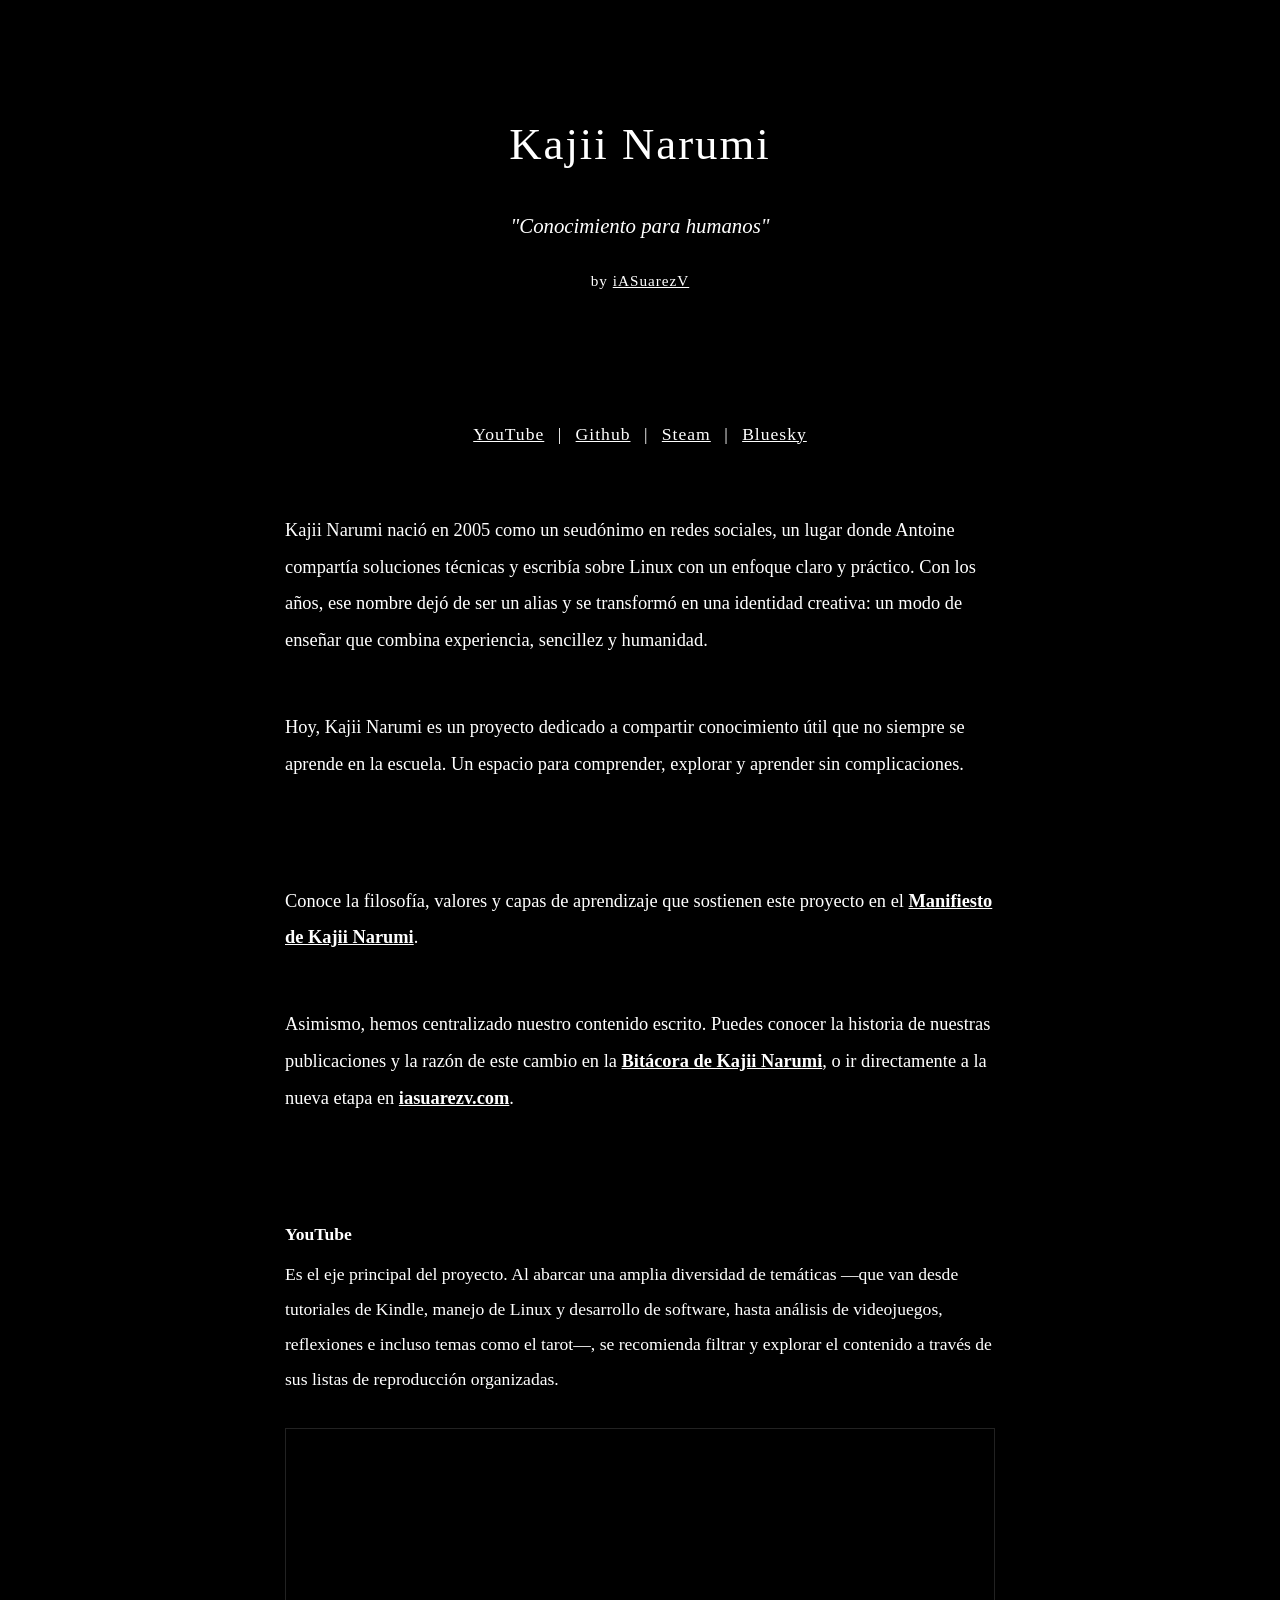
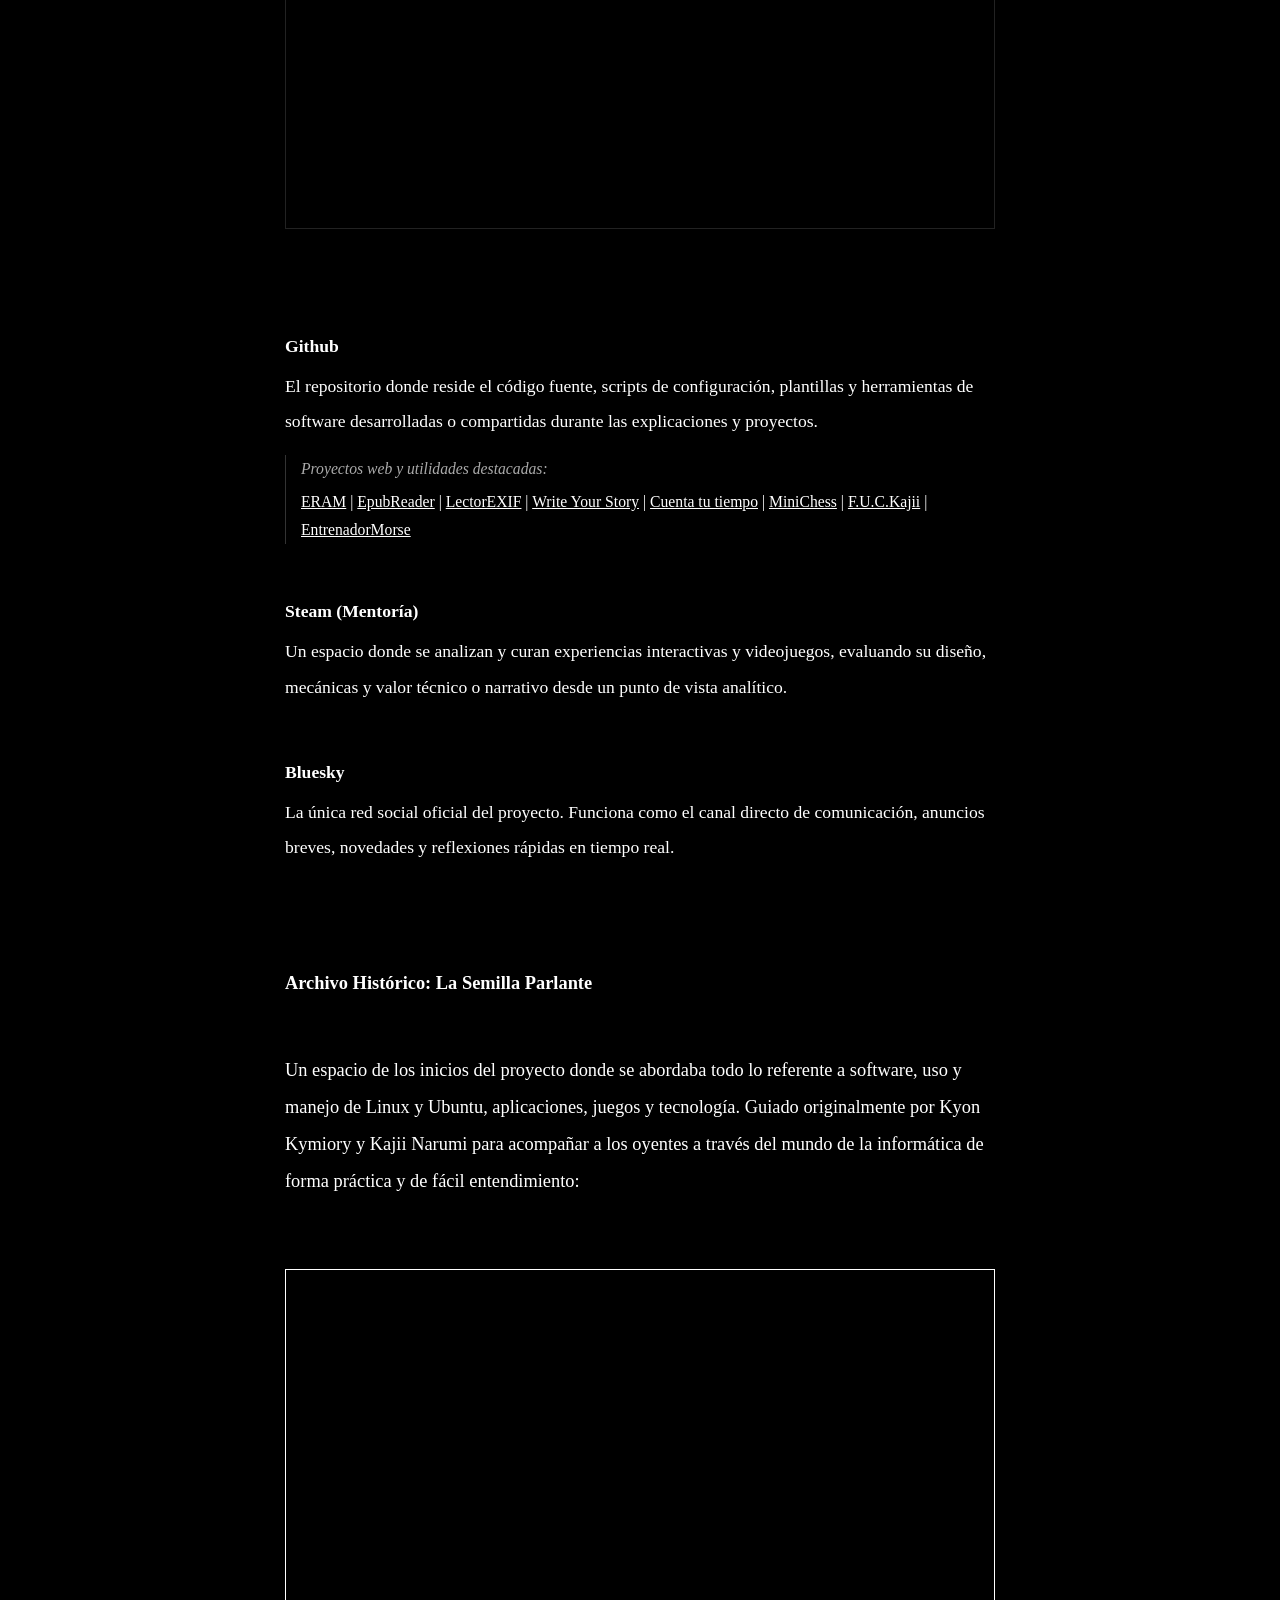
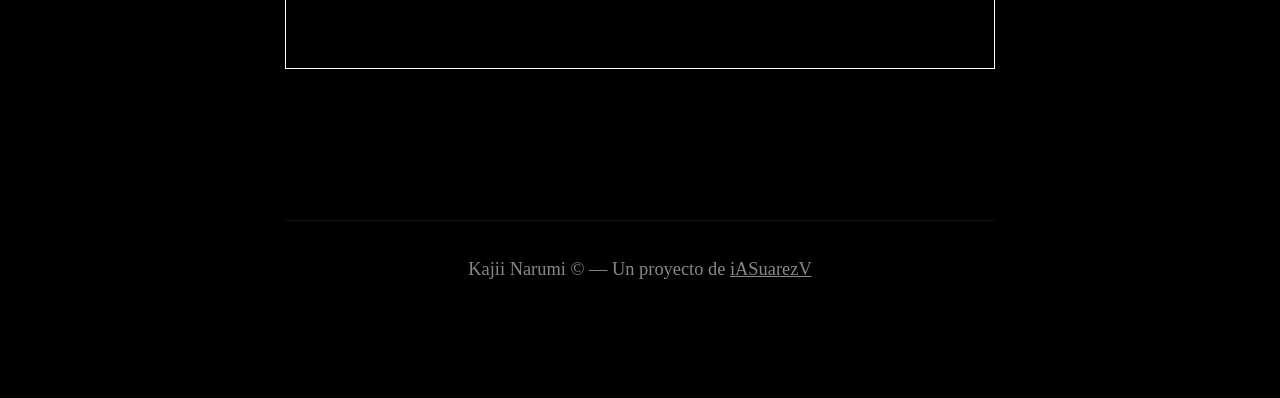
==== index.html @ e6da966e "Add files via upload" ====
<!DOCTYPE html>
<html lang="es">
<head>
  <meta charset="UTF-8">
  <meta name="viewport" content="width=device-width, initial-scale=1.0">

  <link rel="icon" type="image/png" href="logo.jpg">

  <title>Kajii Narumi | Conocimiento para humanos</title>
  <meta name="description" content="Kajii Narumi (I. Antonine Suárez V.). Conocimiento para humanos. Soluciones técnicas, Linux, tutoriales de Kindle, videojuegos, herramientas web, tarot y desarrollo de software.">
  <meta name="keywords" content="Kajii Narumi, iASuarezV, Antuan SV, Conocimiento para humanos, Linux, Kindle, Tarot, proyectos web, herramientas, ERAM, EpubReader, LectorEXIF, YouTube">
  <meta name="author" content="I. Antonine Suárez V.">
  <meta name="robots" content="index, follow">
  <link rel="canonical" href="https://kajiinarumi.com/">

  <meta property="og:type" content="website">
  <meta property="og:title" content="Kajii Narumi | Conocimiento para humanos">
  <meta property="og:description" content="Un espacio para comprender, explorar y aprender sin complicaciones. Por I. Antonine Suárez V.">
  <meta property="og:url" content="https://kajiinarumi.com/">
  <meta property="og:site_name" content="Kajii Narumi">
  <meta property="og:image" content="logo.png">

  <meta name="twitter:card" content="summary">
  <meta name="twitter:title" content="Kajii Narumi | Conocimiento para humanos">
  <meta name="twitter:description" content="Un espacio para comprender, explorar y aprender sin complicaciones. Por I. Antonine Suárez V.">
  <meta name="twitter:image" content="logo.png">

  <script type="application/ld+json">
  {
    "@context": "https://schema.org",
    "@graph": [
      {
        "@type": "Person",
        "@id": "https://iasuarezv.com/#person",
        "name": "I. Antonine Suárez V.",
        "alternateName": ["Antuan SV", "iASuarezV", "Antoine"],
        "url": "https://iasuarezv.com"
      },
      {
        "@type": "WebSite",
        "@id": "https://kajiinarumi.com/#website",
        "url": "https://kajiinarumi.com/",
        "name": "Kajii Narumi",
        "description": "Conocimiento para humanos",
        "publisher": { "@id": "https://iasuarezv.com/#person" }
      },
      {
        "@type": "ProfilePage",
        "dateCreated": "2005-01-01",
        "mainEntity": {
          "@type": "Person",
          "name": "Kajii Narumi",
          "sameAs": [
            "https://bsky.app/profile/kajiinarumi.com",
            "https://www.youtube.com/@KajiiNarumi",
            "https://github.com/KajiiNarumi",
            "https://store.steampowered.com/curator/42511696-Kajii-Narumi/"
          ]
        }
      }
    ]
  }
  </script>

  <style>
    /* Estilos Estrictos, Minimalistas y Ultrarrápidos */
    :root {
      --bg: #000000;
      --text: #ffffff;
      --font-family: "Times New Roman", Times, Georgia, serif;
    }

    * {
      box-sizing: border-box;
      margin: 0;
      padding: 0;
    }

    body {
      background-color: var(--bg);
      color: var(--text);
      font-family: var(--font-family);
      line-height: 2;
      padding: 60px 20px;
      max-width: 750px;
      margin: 0 auto;
      -webkit-font-smoothing: antialiased;
    }

    /* Enlaces */
    a {
      color: var(--text);
      text-decoration: underline;
    }

    a:hover {
      opacity: 0.7;
    }

    /* Encabezado Principal */
    header {
      text-align: center;
      margin-top: 40px;
      margin-bottom: 120px;
    }

    h1 {
      font-size: 2.8rem;
      font-weight: normal;
      letter-spacing: 2px;
      margin-bottom: 15px;
    }

    .slogan {
      font-style: italic;
      font-size: 1.3rem;
      margin-bottom: 20px;
    }

    .author {
      font-size: 0.95rem;
      letter-spacing: 1px;
    }

    /* Secciones de Contenido */
    section {
      margin-bottom: 100px;
    }

    p {
      font-size: 1.15rem;
      margin-bottom: 50px;
    }

    /* Navegación Enlaces Directos Minimalistas */
    .nav-links {
      text-align: center;
      font-size: 1.1rem;
      margin-bottom: 60px;
      letter-spacing: 1px;
    }

    .nav-links a {
      margin: 0 8px;
    }

    /* Lista explicativa de plataformas */
    .platform-list {
      list-style: none;
      padding: 0;
    }

    .platform-list li {
      margin-bottom: 50px;
      font-size: 1.1rem;
    }

    .platform-list strong {
      display: inline-block;
      margin-bottom: 5px;
    }

    /* Sublista minimalista de proyectos */
    .subprojects-nav {
      font-size: 0.98rem;
      margin-top: 15px;
      padding-left: 15px;
      border-left: 1px solid #333;
      line-height: 1.8;
    }

    .subprojects-nav span {
      display: block;
      font-style: italic;
      color: #aaa;
      margin-bottom: 5px;
    }

    /* Contenedor del video responsivo */
    .video-container {
      position: relative;
      padding-bottom: 56.25%;
      height: 0;
      overflow: hidden;
      border: 1px solid #222;
      margin-top: 30px;
    }

    .video-container iframe {
      position: absolute;
      top: 0;
      left: 0;
      width: 100%;
      height: 100%;
      border: 0;
    }

    /* Estilo para el iframe del Podcast Antiguo */
    .podcast-iframe {
      width: 100%;
      height: 400px;
      border: 1px solid #FFFFFF;
      margin-top: 20px;
    }

    footer {
      text-align: center;
      margin-top: 140px;
      padding-top: 30px;
      border-top: 1px solid #111;
      font-size: 0.85rem;
      color: #888;
    }

    footer a {
      color: #888;
    }
  </style>
</head>
<body>

  <header>
    <h1>Kajii Narumi</h1>
    <div class="slogan">"Conocimiento para humanos"</div>
    <div class="author">by <a href="https://iasuarezv.com" target="_blank" rel="noopener">iASuarezV</a></div>
  </header>

  <main>
    <nav class="nav-links">
      <a href="https://www.youtube.com/@KajiiNarumi" target="_blank" rel="noopener">YouTube</a> |
      <a href="https://github.com/KajiiNarumi" target="_blank" rel="noopener">Github</a> |
      <a href="https://store.steampowered.com/curator/42511696-Kajii-Narumi/" target="_blank" rel="noopener">Steam</a> |
      <a href="https://bsky.app/profile/kajiinarumi.com" target="_blank" rel="noopener">Bluesky</a>
    </nav>

    <section>
      <p>
        Kajii Narumi nació en 2005 como un seudónimo en redes sociales, un lugar donde Antoine compartía soluciones técnicas y escribía sobre Linux con un enfoque claro y práctico. Con los años, ese nombre dejó de ser un alias y se transformó en una identidad creativa: un modo de enseñar que combina experiencia, sencillez y humanidad.
      </p>
      <p>
        Hoy, Kajii Narumi es un proyecto dedicado a compartir conocimiento útil que no siempre se aprende en la escuela. Un espacio para comprender, explorar y aprender sin complicaciones.
      </p>
    </section>


    <section>
  <p>
    Conoce la filosofía, valores y capas de aprendizaje que sostienen este proyecto en el <a href="manifiesto.html"><strong>Manifiesto de Kajii Narumi</strong></a>.
  </p>
  <p>
    Asimismo, hemos centralizado nuestro contenido escrito. Puedes conocer la historia de nuestras publicaciones y la razón de este cambio en la <a href="bitacora.html"><strong>Bitácora de Kajii Narumi</strong></a>, o ir directamente a la nueva etapa en <a href="https://iasuarezv.com" target="_blank" rel="noopener"><strong>iasuarezv.com</strong></a>.
  </p>
</section>


    <section>
      <ul class="platform-list">
        <li>
          <a href="https://www.youtube.com/@KajiiNarumi" target="_blank" rel="noopener"><strong>YouTube</strong></a><br>
          Es el eje principal del proyecto. Al abarcar una amplia diversidad de temáticas —que van desde tutoriales de Kindle, manejo de Linux y desarrollo de software, hasta análisis de videojuegos, reflexiones e incluso temas como el tarot—, se recomienda filtrar y explorar el contenido a través de sus listas de reproducción organizadas.

              <section>
      <div class="video-container">
        <iframe
          src="https://www.youtube-nocookie.com/embed?listType=playlist&list=UUKajiiNarumi"
          title="Último video de Kajii Narumi"
          loading="lazy"
          allowfullscreen>
        </iframe>
      </div>
    </section>

        </li>
        <li>
          <a href="https://github.com/KajiiNarumi" target="_blank" rel="noopener"><strong>Github</strong></a><br>
          El repositorio donde reside el código fuente, scripts de configuración, plantillas y herramientas de software desarrolladas o compartidas durante las explicaciones y proyectos.

          <div class="subprojects-nav">
            <span>Proyectos web y utilidades destacadas:</span>
            <a href="https://kajiinarumi.github.io/ERAM/" target="_blank" rel="noopener">ERAM</a> |
            <a href="https://kajiinarumi.github.io/EpubReader/" target="_blank" rel="noopener">EpubReader</a> |
            <a href="https://kajiinarumi.github.io/LectorEXIF/" target="_blank" rel="noopener">LectorEXIF</a> |
            <a href="https://kajiinarumi.github.io/write-your-story/" target="_blank" rel="noopener">Write Your Story</a> |
            <a href="https://kajiinarumi.github.io/Cuenta-tu-tiempo/" target="_blank" rel="noopener">Cuenta tu tiempo</a> |
            <a href="https://kajiinarumi.github.io/MiniChess/" target="_blank" rel="noopener">MiniChess</a> |
            <a href="https://kajiinarumi.github.io/F.U.C.Kajii/" target="_blank" rel="noopener">F.U.C.Kajii</a> |
            <a href="https://kajiinarumi.github.io/EntrenadorMorse/" target="_blank" rel="noopener">EntrenadorMorse</a>
          </div>
        </li>
        <li>
          <a href="https://store.steampowered.com/curator/42511696-Kajii-Narumi/" target="_blank" rel="noopener"><strong>Steam (Mentoría)</strong></a><br>
          Un espacio donde se analizan y curan experiencias interactivas y videojuegos, evaluando su diseño, mecánicas y valor técnico o narrativo desde un punto de vista analítico.
        </li>
        <li>
          <a href="https://bsky.app/profile/kajiinarumi.com" target="_blank" rel="noopener"><strong>Bluesky</strong></a><br>
          La única red social oficial del proyecto. Funciona como el canal directo de comunicación, anuncios breves, novedades y reflexiones rápidas en tiempo real.
        </li>
      </ul>
    </section>

    <section>
      <p><strong>Archivo Histórico: La Semilla Parlante</strong></p>
      <p>
        Un espacio de los inicios del proyecto donde se abordaba todo lo referente a software, uso y manejo de Linux y Ubuntu, aplicaciones, juegos y tecnología. Guiado originalmente por Kyon Kymiory y Kajii Narumi para acompañar a los oyentes a través del mundo de la informática de forma práctica y de fácil entendimiento:
      </p>
      <iframe
        src="https://www.ivoox.com/player_es_podcast_587292_zp_1.html"
        class="podcast-iframe"
        frameborder="0"
        allowfullscreen="0"
        scrolling="no"
        loading="lazy">
      </iframe>
    </section>
  </main>

  <footer>
    <p>Kajii Narumi &copy; — Un proyecto de <a href="https://iasuarezv.com" target="_blank" rel="noopener">iASuarezV</a></p>
  </footer>

</body>
</html>
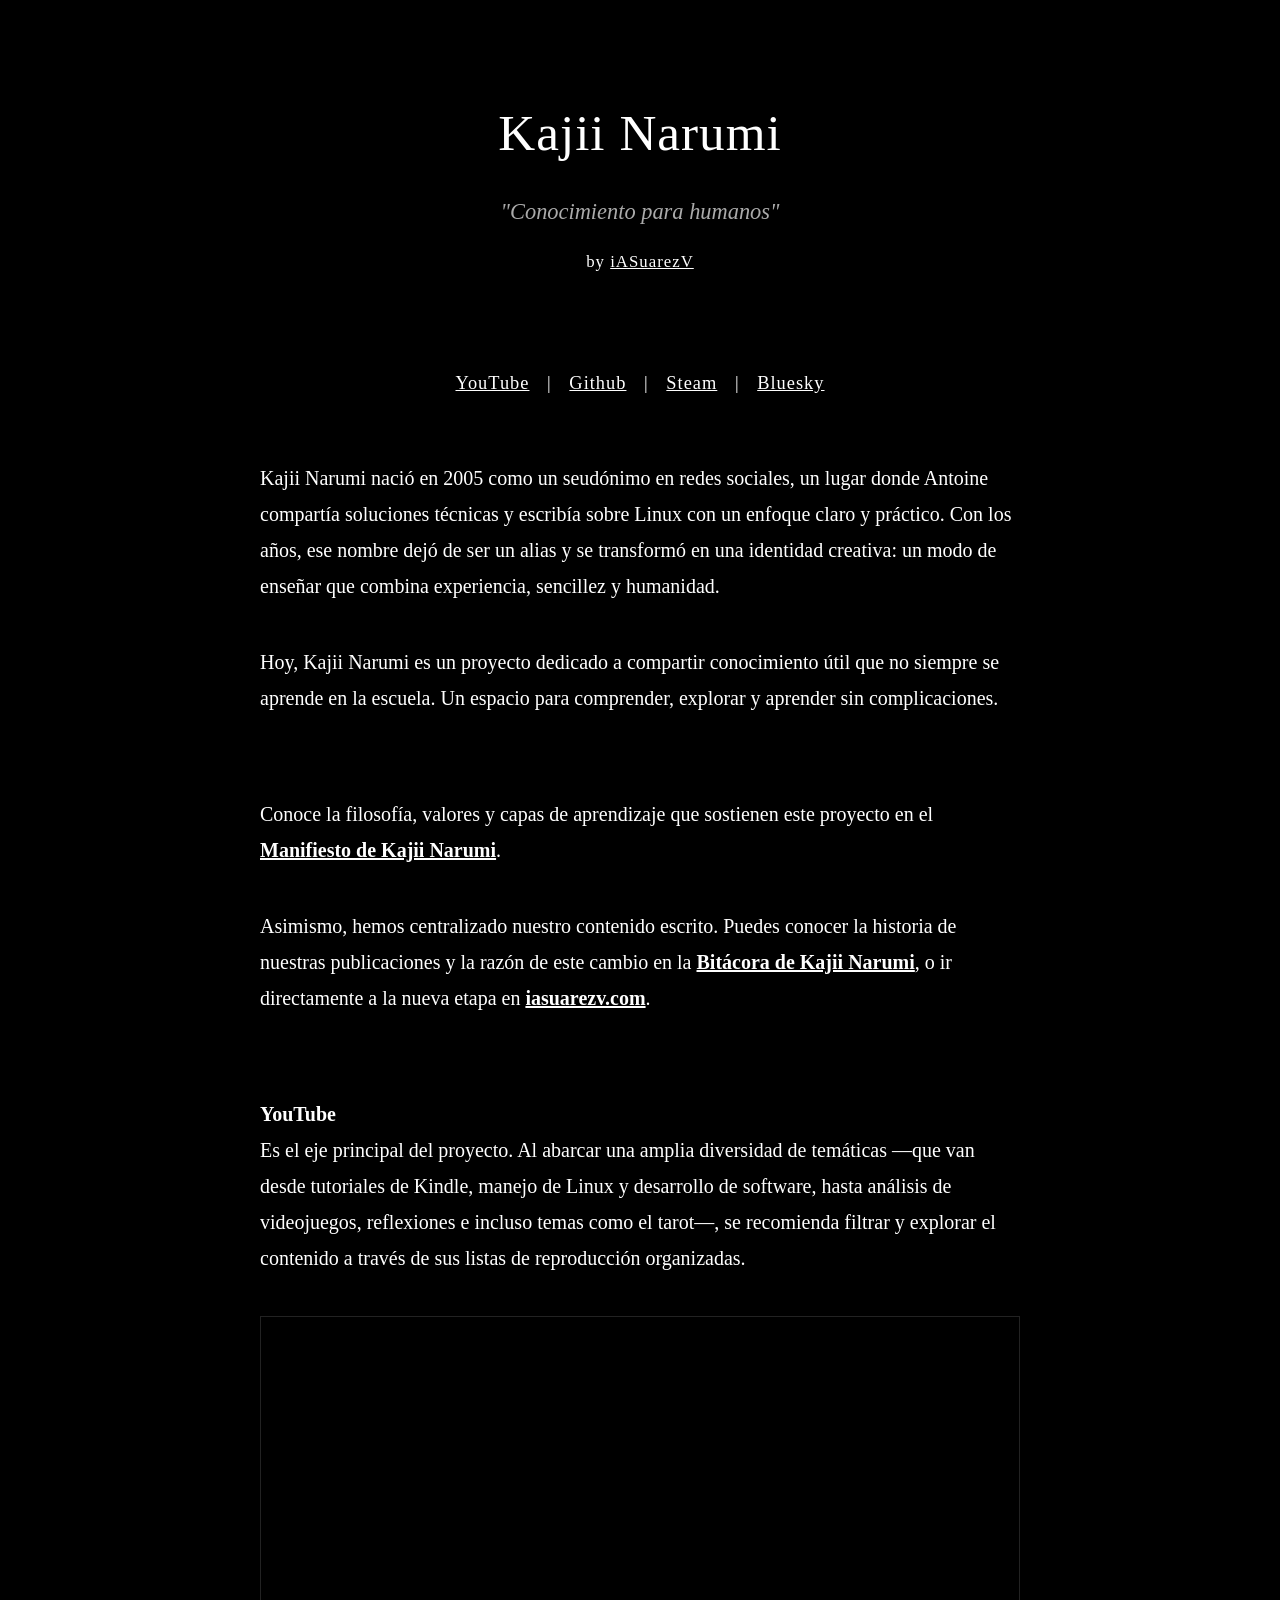
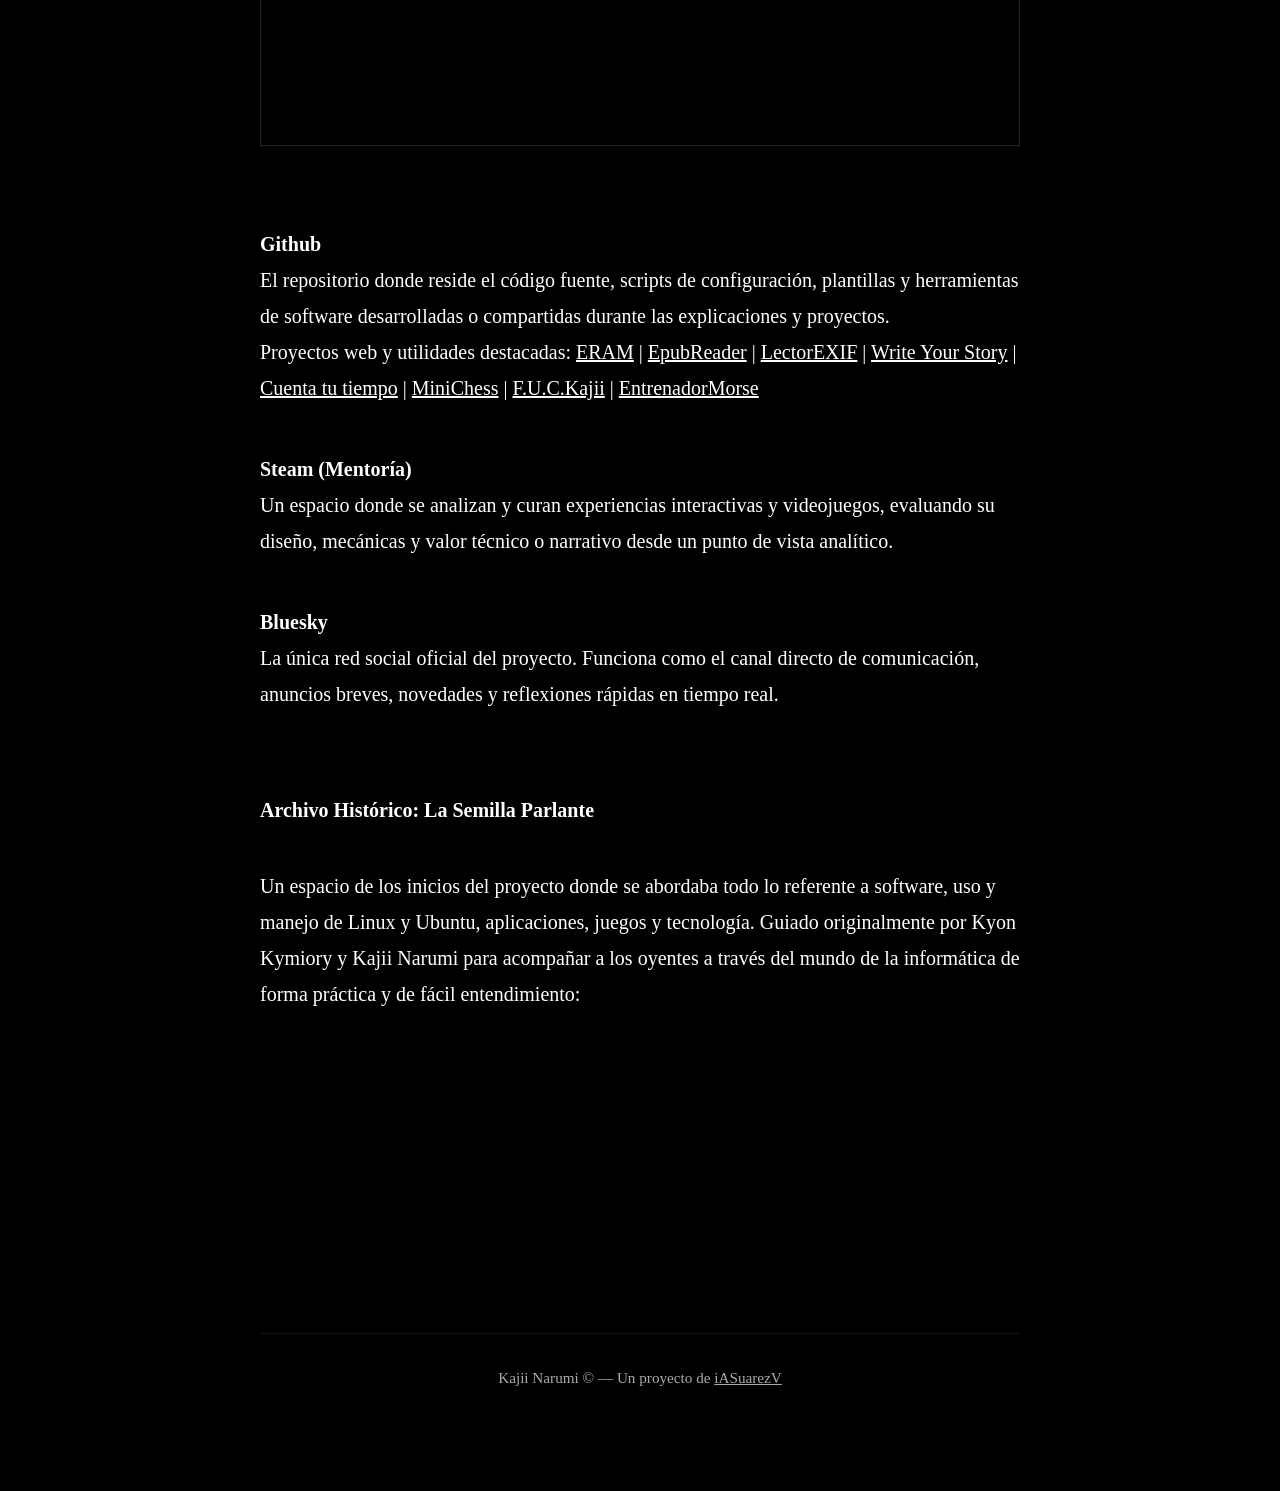
==== commit f8f38f58: "Link external stylesheet and remove inline styles Removed embedded styles and added link to external" ====
--- a/index.html
+++ b/index.html
@@ -5,6 +5,7 @@
   <meta name="viewport" content="width=device-width, initial-scale=1.0">
 
   <link rel="icon" type="image/png" href="logo.jpg">
+  <link rel="stylesheet" href="styles.css">
 
   <title>Kajii Narumi | Conocimiento para humanos</title>
   <meta name="description" content="Kajii Narumi (I. Antonine Suárez V.). Conocimiento para humanos. Soluciones técnicas, Linux, tutoriales de Kindle, videojuegos, herramientas web, tarot y desarrollo de software.">
@@ -62,160 +63,7 @@
   }
   </script>
 
-  <style>
-    /* Estilos Estrictos, Minimalistas y Ultrarrápidos */
-    :root {
-      --bg: #000000;
-      --text: #ffffff;
-      --font-family: "Times New Roman", Times, Georgia, serif;
-    }
-
-    * {
-      box-sizing: border-box;
-      margin: 0;
-      padding: 0;
-    }
-
-    body {
-      background-color: var(--bg);
-      color: var(--text);
-      font-family: var(--font-family);
-      line-height: 2;
-      padding: 60px 20px;
-      max-width: 750px;
-      margin: 0 auto;
-      -webkit-font-smoothing: antialiased;
-    }
-
-    /* Enlaces */
-    a {
-      color: var(--text);
-      text-decoration: underline;
-    }
-
-    a:hover {
-      opacity: 0.7;
-    }
-
-    /* Encabezado Principal */
-    header {
-      text-align: center;
-      margin-top: 40px;
-      margin-bottom: 120px;
-    }
-
-    h1 {
-      font-size: 2.8rem;
-      font-weight: normal;
-      letter-spacing: 2px;
-      margin-bottom: 15px;
-    }
-
-    .slogan {
-      font-style: italic;
-      font-size: 1.3rem;
-      margin-bottom: 20px;
-    }
-
-    .author {
-      font-size: 0.95rem;
-      letter-spacing: 1px;
-    }
-
-    /* Secciones de Contenido */
-    section {
-      margin-bottom: 100px;
-    }
-
-    p {
-      font-size: 1.15rem;
-      margin-bottom: 50px;
-    }
-
-    /* Navegación Enlaces Directos Minimalistas */
-    .nav-links {
-      text-align: center;
-      font-size: 1.1rem;
-      margin-bottom: 60px;
-      letter-spacing: 1px;
-    }
-
-    .nav-links a {
-      margin: 0 8px;
-    }
-
-    /* Lista explicativa de plataformas */
-    .platform-list {
-      list-style: none;
-      padding: 0;
-    }
-
-    .platform-list li {
-      margin-bottom: 50px;
-      font-size: 1.1rem;
-    }
-
-    .platform-list strong {
-      display: inline-block;
-      margin-bottom: 5px;
-    }
-
-    /* Sublista minimalista de proyectos */
-    .subprojects-nav {
-      font-size: 0.98rem;
-      margin-top: 15px;
-      padding-left: 15px;
-      border-left: 1px solid #333;
-      line-height: 1.8;
-    }
-
-    .subprojects-nav span {
-      display: block;
-      font-style: italic;
-      color: #aaa;
-      margin-bottom: 5px;
-    }
-
-    /* Contenedor del video responsivo */
-    .video-container {
-      position: relative;
-      padding-bottom: 56.25%;
-      height: 0;
-      overflow: hidden;
-      border: 1px solid #222;
-      margin-top: 30px;
-    }
-
-    .video-container iframe {
-      position: absolute;
-      top: 0;
-      left: 0;
-      width: 100%;
-      height: 100%;
-      border: 0;
-    }
-
-    /* Estilo para el iframe del Podcast Antiguo */
-    .podcast-iframe {
-      width: 100%;
-      height: 400px;
-      border: 1px solid #FFFFFF;
-      margin-top: 20px;
-    }
-
-    footer {
-      text-align: center;
-      margin-top: 140px;
-      padding-top: 30px;
-      border-top: 1px solid #111;
-      font-size: 0.85rem;
-      color: #888;
-    }
-
-    footer a {
-      color: #888;
-    }
-  </style>
+ 
 </head>
 <body>
 
@@ -261,12 +109,7 @@
 
               <section>
       <div class="video-container">
-        <iframe
-          src="https://www.youtube-nocookie.com/embed?listType=playlist&list=UUKajiiNarumi"
-          title="Último video de Kajii Narumi"
-          loading="lazy"
-          allowfullscreen>
-        </iframe>
+<iframe width="560" height="315" src="https://www.youtube.com/embed/videoseries?si=zEmi8Y4VrUxC7cGR&amp;list=PLfyRETG_hY1BDpalQGAZqwy7Otgu951a-" title="YouTube video player" frameborder="0" allow="accelerometer; autoplay; clipboard-write; encrypted-media; gyroscope; picture-in-picture; web-share" referrerpolicy="strict-origin-when-cross-origin" allowfullscreen></iframe>
       </div>
     </section>
 
--- a/styles.css
+++ b/styles.css
@@ -0,0 +1,245 @@
+/* ==========================================
+   CSS GLOBAL MINIMALISTA - KAJII NARUMI
+   ========================================== */
+
+:root {
+  --bg: #000000;
+  --text: #ffffff;
+  --text-muted: #aaaaaa;
+  --border-color: #222222;
+  --font-family: "Times New Roman", Times, Georgia, serif;
+}
+
+/* Reset Básico */
+* {
+  box-sizing: border-box;
+  margin: 0;
+  padding: 0;
+}
+
+body {
+  background-color: var(--bg);
+  color: var(--text);
+  font-family: var(--font-family);
+  font-size: 1.25rem; /* Fuente base más grande y legible (20px) */
+  line-height: 1.8;
+  padding: 60px 20px;
+  max-width: 800px;  /* Ligeramente más ancho para acompañar el tamaño de letra */
+  margin: 0 auto;
+  -webkit-font-smoothing: antialiased;
+}
+
+/* ==========================================
+   ENCABEZADOS (H1 - H4)
+   ========================================== */
+
+h1, h2, h3, h4 {
+  font-weight: normal;
+  line-height: 1.3;
+  color: var(--text);
+  letter-spacing: 1px;
+}
+
+h1 {
+  font-size: 3.2rem;
+  text-align: center;
+  margin-top: 40px;
+  margin-bottom: 25px;
+}
+
+h2 {
+  font-size: 2.1rem;
+  margin-top: 70px;
+  margin-bottom: 25px;
+  border-bottom: 1px solid var(--border-color);
+  padding-bottom: 10px;
+}
+
+h3 {
+  font-size: 1.6rem;
+  margin-top: 50px;
+  margin-bottom: 20px;
+}
+
+h4 {
+  font-size: 1.35rem;
+  margin-top: 40px;
+  margin-bottom: 15px;
+  font-style: italic;
+  color: var(--text-muted);
+}
+
+/* ==========================================
+   TEXTO Y PÁRRAFOS
+   ========================================== */
+
+p {
+  margin-bottom: 40px; /* Margen amplio para respirar */
+}
+
+/* Citas / Blockquotes */
+blockquote {
+  margin: 50px 0;
+  padding: 15px 0 15px 25px;
+  border-left: 2px solid var(--text);
+  font-style: italic;
+  color: #dddddd;
+}
+
+blockquote p {
+  margin-bottom: 0;
+}
+
+/* Enlaces Globales */
+a {
+  color: var(--text);
+  text-decoration: underline;
+}
+
+a:hover {
+  opacity: 0.7;
+}
+
+/* ==========================================
+   LISTAS SEMÁNTICAS (Sin clases)
+   ========================================== */
+
+ul, ol {
+  margin-bottom: 40px;
+  padding-left: 25px;
+}
+
+li {
+  margin-bottom: 20px;
+}
+
+li strong {
+  display: inline-block;
+}
+
+/* Sublistas anidadas */
+ul ul, ol ol, ul ol, ol ul {
+  margin-top: 15px;
+  margin-bottom: 15px;
+  padding-left: 20px;
+  border-left: 1px solid var(--border-color);
+}
+
+/* Listas sin viñetas (para la sección de plataformas) */
+.platform-list {
+  list-style: none;
+  padding-left: 0;
+}
+
+.platform-list li {
+  margin-bottom: 45px;
+}
+
+/* ==========================================
+   NAVEGACIÓN / MENÚ (.enlaces)
+   ========================================== */
+
+nav, .enlaces {
+  text-align: center;
+  font-size: 1.15rem;
+  margin-top: 30px;
+  margin-bottom: 60px;
+  letter-spacing: 1px;
+}
+
+nav a, .enlaces a {
+  margin: 0 12px;
+  display: inline-block;
+}
+
+/* Enlace de regreso o migas de pan */
+.back-link {
+  display: inline-block;
+  margin-bottom: 40px;
+  font-size: 1.05rem;
+}
+
+/* ==========================================
+   ESTRUCTURA Y COMPONENTES
+   ========================================== */
+
+header {
+  text-align: center;
+  margin-bottom: 90px;
+}
+
+header p {
+  margin-bottom: 0;
+}
+
+section, article {
+  margin-bottom: 80px;
+}
+
+/* Subtítulos / Slogan / Firma */
+.slogan {
+  font-style: italic;
+  font-size: 1.4rem;
+  color: var(--text-muted);
+  margin-bottom: 15px;
+}
+
+.author {
+  font-size: 1.05rem;
+  letter-spacing: 1px;
+}
+
+.signature {
+  margin-top: 80px;
+  text-align: right;
+  font-style: italic;
+}
+
+/* Contenedor de Video Responsivo */
+.video-container {
+  position: relative;
+  padding-bottom: 56.25%;
+  height: 0;
+  overflow: hidden;
+  border: 1px solid var(--border-color);
+  margin: 40px 0;
+}
+
+.video-container iframe {
+  position: absolute;
+  top: 0;
+  left: 0;
+  width: 100%;
+  height: 100%;
+  border: 0;
+}
+
+/* Código en texto plano */
+code, pre {
+  font-family: monospace;
+  font-size: 1.05rem;
+  background-color: #111111;
+  padding: 3px 6px;
+  border-radius: 3px;
+}
+
+pre {
+  padding: 20px;
+  overflow-x: auto;
+  margin-bottom: 40px;
+  border: 1px solid var(--border-color);
+}
+
+/* Pie de página */
+footer {
+  text-align: center;
+  margin-top: 120px;
+  padding-top: 30px;
+  border-top: 1px solid #111111;
+  font-size: 0.95rem;
+  color: var(--text-muted);
+}
+
+footer a {
+  color: var(--text-muted);
+}
